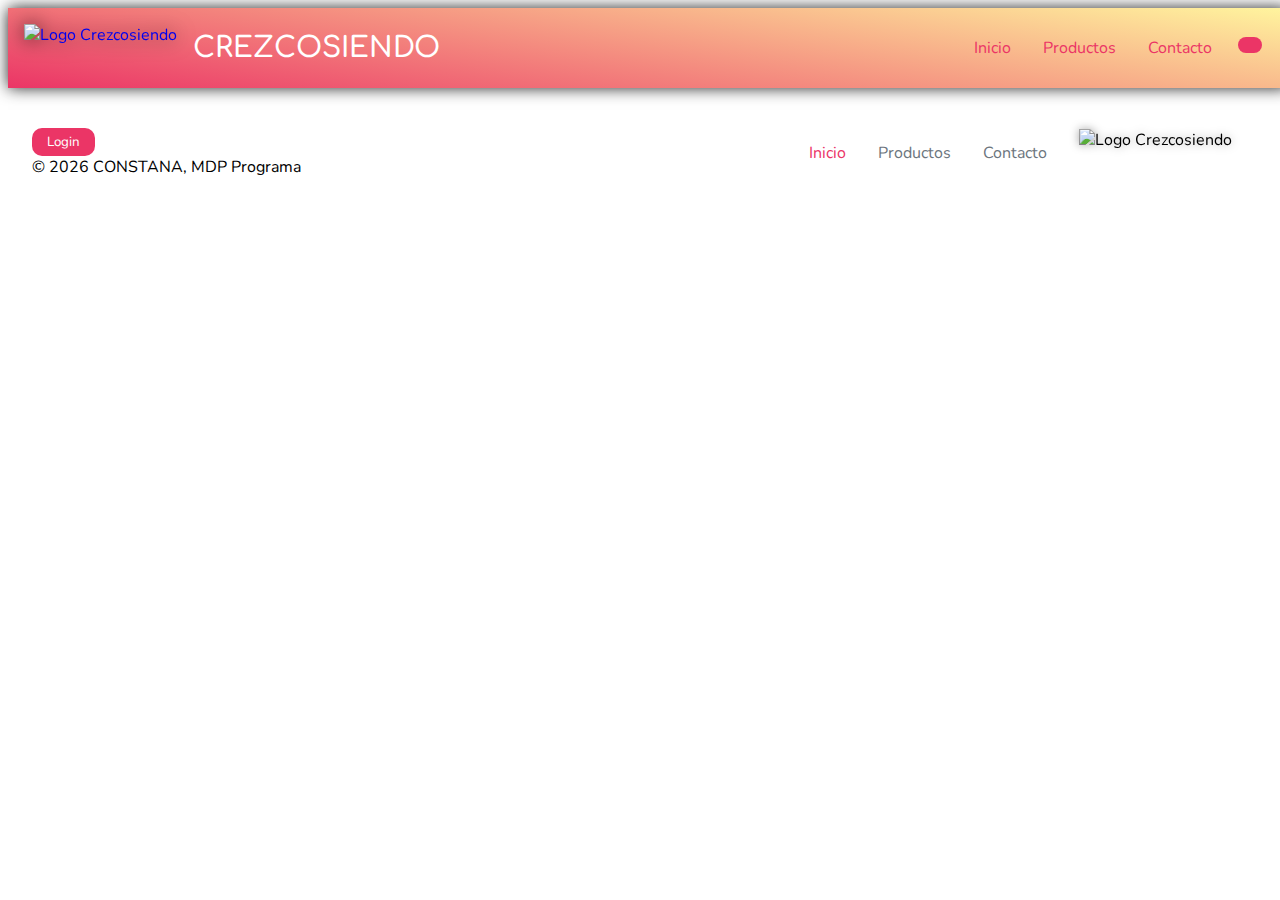
==== admin.html @ d372762c "funcionalidad login y ventana admin" ====
<!DOCTYPE html>
<html lang="es">

<head>
    <meta charset="UTF-8">
    <meta name="viewport" content="width=device-width, initial-scale=1.0">
    <title>Admin · CrezcoSiendo</title>
    <link rel="website icon" type="png" href="./img/logo_marca.png">
    <link rel="stylesheet" href="index.css">
    <link rel="stylesheet" href="admin.css">
    <!-- Bootstrap -->
    <link href="https://cdn.jsdelivr.net/npm/bootstrap@5.3.1/dist/css/bootstrap.min.css" rel="stylesheet"
        integrity="sha384-4bw+/aepP/YC94hEpVNVgiZdgIC5+VKNBQNGCHeKRQN+PtmoHDEXuppvnDJzQIu9" crossorigin="anonymous">
    <!-- Font Awesome -->
    <link rel="stylesheet" href="https://cdnjs.cloudflare.com/ajax/libs/font-awesome/6.4.2/css/all.min.css"
        integrity="sha512-z3gLpd7yknf1YoNbCzqRKc4qyor8gaKU1qmn+CShxbuBusANI9QpRohGBreCFkKxLhei6S9CQXFEbbKuqLg0DA=="
        crossorigin="anonymous" referrerpolicy="no-referrer" />
    <!-- Fuentes de Google -->
    <link rel="preconnect" href="https://fonts.googleapis.com">
    <link rel="preconnect" href="https://fonts.gstatic.com" crossorigin>
    <!-- Fuentes de Google : Nunito -->
    <link href="https://fonts.googleapis.com/css2?family=Nunito:wght@300&display=swap" rel="stylesheet">
    <!-- Fuentes de Google : Comfortaa -->
    <link href="https://fonts.googleapis.com/css2?family=Comfortaa:wght@300&display=swap" rel="stylesheet">
</head>

<body>

    <!-- =========================== ENCABEZADO =========================== -->
    <header id="encabezado">
        <a href="home.html" class="encabezado-marca">
            <img src="./img/logo_marca.png" alt="Logo Crezcosiendo">
            <span class="encabezado-titulo">CREZCOSIENDO</span>
        </a>
        <ul class="navegador">
            <li class="navegador-item"><a href="home.html" class="navegador-link no-activo">Inicio</a></li>
            <li class="navegador-item"><a href="products.html" class="navegador-link no-activo">Productos</a></li>
            <li class="navegador-item"><a href="contact.html" class="navegador-link no-activo">Contacto</a></li>
            <a href="products_cart.html"><button class="boton-navegador-carrito">
                    <i class="fa-solid fa-cart-shopping"></i>
                    <p class="carrito-contador"></p>
                </button></a>
        </ul>
    </header>

    <!-- ADMIN -->
    <header id="encabezado-admin">
        <div class="encabezado-usuario">
            <a href="admin.html"><button id="perfil-admin"><i class="fa-solid fa-user"></i></button></a>
            <h3 class="encabezado-titulo">Hola de nuevo</h3>
        </div>
        <div class="encabezado-botones">
            <button onclick="abrirProductoCrear();" id="agregar-producto">Agregar Producto <i
                    class="fa-solid fa-file-circle-plus"></i></button>
            <button onclick="abrirContacto();" id="modificar-contacto">Modificar Contacto <i
                    class="fa-solid fa-address-book"></i></button>
            <button onclick="cerrarSesion();" id="cerrar-sesion">Cerrar sesion <i
                    class="fa-solid fa-door-open"></i></button>
        </div>
    </header>

    <div id="contenido-admin">

        <!-- ---------------------- Modal ---------------------- -->
        <div id="addProductModal" class="modal">
            <div class="modal-content">
                <span class="close" id="closeAddProductModalBtn">&times;</span>
                <h2>Agregar Producto</h2>
                <form id="addProductForm">
                    <label for="productTitle">Título:</label>
                    <input type="text" id="productTitle" name="productTitle" required>
                    <label for="productDescription">Descripción:</label>
                    <textarea id="productDescription" name="productDescription" required></textarea>
                    <label for="productImage">Imagen:</label>
                    <input type="file" id="productImage" name="productImage" accept="image/*" required>
                    <button type="submit">Agregar</button>
                </form>
            </div>
        </div>

        <!-- =========================== MODAL CONTACTO =========================== -->

        <dialog id="modal-editar-contacto">

            <button onclick="cerrarConfirmar();" class="cerrar-modal"><i class="fa-solid fa-xmark"></i></button>

            <div class="modal-content">
                <div class="content-info">
                    <h1 class="modal-precio"></h1>
                    <h2 class="modal-title">Confirma la compra?</h2>
                    <p class="modal-sub">*Cualquier precio mostrado puede estar sujeto a cambios o modificaciones.</p>
                    <p class="modal-sub">Consultar por privado para más información.</p>
                </div>
                <div class="content-btn">
                    <button onclick="cerrarConfirmar();" class="btn-volver"><i class="fa-solid fa-arrow-left"></i>
                        Volver</button>
                    <button onclick="enviarOrden();" class="btn-comprar"><i class="fa-brands fa-whatsapp m-1"></i>
                        Realizar Orden</button>
                </div>
                <form id="addProductForm">
                    <label for="productTitle">Título:</label>
                    <input type="text" id="productTitle" name="productTitle" required>
                    <label for="productDescription">Descripción:</label>
                    <textarea id="productDescription" name="productDescription" required></textarea>
                    <label for="productImage">Imagen:</label>
                    <input type="file" id="productImage" name="productImage" accept="image/*" required>
                    <button type="submit">Agregar</button>
                </form>
            </div>

        </dialog>

        <!-- =========================== CUERPO =========================== -->
        <div class="contenedor-cards">
            <!-- Nueva tarjeta -->
            <div class="card">
                <h1 class="card-title">Una bata hermosa</h1>
                <img class="card-image" src="./img/products/product_bata.jpg" alt="Producto">
                <p class="card-description">Descripción del producto bla bla bla lababjebaouee.</p>
                <div class="card-buttons">
                    <button onclick="abrirProductoEditar();" class="edit-button"><i class="fa-solid fa-pen"></i>
                        Editar</button>
                    <button onclick="abrirProductoEliminar();" class="delete-button"><i class="fa-solid fa-trash"></i>
                        Eliminar</button>
                </div>
            </div>
            <div class="card">
                <h1 class="card-title">Una bata hermosa</h1>
                <img class="card-image" src="./img/products/product_bata.jpg" alt="Producto">
                <p class="card-description">Descripción del producto bla bla bla lababjebaouee.</p>
                <div class="card-buttons">
                    <button onclick="abrirProductoEditar();" class="edit-button"><i class="fa-solid fa-pen"></i>
                        Editar</button>
                    <button onclick="abrirProductoEliminar();" class="delete-button"><i class="fa-solid fa-trash"></i>
                        Eliminar</button>
                </div>
            </div>
            <div class="card">
                <h1 class="card-title">Una bata hermosa</h1>
                <img class="card-image" src="./img/products/product_bata.jpg" alt="Producto">
                <p class="card-description">Descripción del producto bla bla bla lababjebaouee.</p>
                <div class="card-buttons">
                    <button class="edit-button" onclick="openEditModal()"><i class="fa-solid fa-pen"></i>
                        Editar</button>
                    <button class="delete-button"><i class="fa-solid fa-trash"></i> Eliminar</button>
                </div>
            </div>
        </div>

    </div>

    <!-- =========================== PIE DE PAGINA =========================== -->

    <footer
        class="footer-crezcosiendo d-flex flex-wrap justify-content-between align-items-center py-3 px-4 my-4 border-top">
        <span class="footer-info d-flex col-md-6 mb-0 text-body-secondary">
            <button id="btn-modal-login"><i class="fa-solid fa-key"></i> Login</button>
            <p class="info-creador"></p>
        </span>

        <ul class="footer-navegador col-md-4 justify-content-end">
            <li class="navegador-item"><a href="#" class="navegador-link active px-2">Inicio</a></li>
            <li class="navegador-item"><a href="products.html" class="navegador-link px-2">Productos</a></li>
            <li class="navegador-item"><a href="contact.html" class="navegador-link px-2">Contacto</a></li>
            <img src="img/logo_marca.png" class="footer-logo" alt="Logo Crezcosiendo">
        </ul>
    </footer>

    <!-- =========================== MODAL LOGIN =========================== -->

    <dialog id="modal-login">

        <button id="btn-cerrar-modal"><i class="fa-solid fa-xmark"></i></button>

        <div class="modal-content">
            <h2 class="modal-title">Login</h2>
            <form id="form-login" method="dialog" action="">
                <label for="">Usuario</label>
                <input type="text" name="usuario" id="usuario">
                <label for="">Contraseña</label>
                <input type="password" name="clave" id="clave">

                <button class="btn-login" type="submit" onclick="ingresar();">Ingresar</button>
                <p id="info-login"></p>
            </form>
        </div>

    </dialog>

    <script src="index.js"></script>
    <script src="admin-modal.js"></script>
    <script src="https://cdn.jsdelivr.net/npm/bootstrap@5.3.1/dist/js/bootstrap.bundle.min.js"
        integrity="sha384-HwwvtgBNo3bZJJLYd8oVXjrBZt8cqVSpeBNS5n7C8IVInixGAoxmnlMuBnhbgrkm"
        crossorigin="anonymous"></script>
</body>

</html>
---- index.css ----
:root {
  --primary: rgb(235, 53, 102) !important;
  --secondary: rgb(244, 114, 100);
  --terciary: rgb(251, 184, 43);
  --lightbody: rgb(255, 245, 158);
  --lightbodyOp: rgba(255, 245, 158, 0.5);
  --backbody: rgb(255, 172, 50);
  --success: #28a745;
  --undergray: #6c757d;
  --white: #fff;
}

/* Linea divisora
------------------------- */

.featurette-divider {
  margin: 4rem 0;
}

/* ------------------------- */

* {
  font-family: 'Nunito', sans-serif;
}

body {
  width: 100%;
  color: rgb(var(--bs-tertiary-color-rgb));
}

/* ------------------------------------------ ESTILOS PERSONALIZADOS (index) ----------------------------------------------------- */

.encabezado-titulo,
h1,
h2,
h3 {
  font-family: 'Comfortaa', sans-serif;
}

#encabezado {
  background: linear-gradient(8deg, var(--primary), var(--lightbody));
  box-shadow: 0 0 15px #000;
  position: relative;
  z-index: 100;
  display: flex;
  flex-wrap: wrap;
  justify-content: space-between;
  padding-top: 1rem;
  padding-bottom: 1rem;
  box-shadow: 0 0px 15px rgba(0, 0, 0, 0.85);
  /* Sombra interna en la parte superior */
}

#encabezado .encabezado-marca {
  display: flex;
  align-items: center;
  margin-bottom: 0;
  /* El valor puede variar según tus necesidades en pantalla md */
  text-decoration: none;
}

#encabezado .encabezado-marca img {
  height: 3rem;
  margin: 0 1rem;
  filter: drop-shadow(0 0 10px rgba(0, 0, 0, 0.7));
}

#encabezado .encabezado-marca .encabezado-titulo {
  color: var(--white);
  font-weight: 600 !important;
  font-size: calc(1.3rem + .6vw) !important;
}

.navegador {
  display: flex;
  flex-wrap: wrap;
  padding-left: 0;
  margin-bottom: 0;
  list-style: none;
  /* ----------- */
  margin-right: 1rem !important;
  margin-top: auto !important;
  margin-bottom: auto !important;
  /* ----------- */
  --bs-nav-pills-border-radius: var(--bs-border-radius);
  /* ----------- */
  --bs-nav-link-padding-x: 1rem;
  --bs-nav-link-padding-y: 0.5rem;
}

.navegador .navegador-item .navegador-link {
  color: var(--primary) !important;
  display: block;
  padding: var(--bs-nav-link-padding-y) var(--bs-nav-link-padding-x);
  font-size: var(--bs-nav-link-font-size);
  font-weight: var(--bs-nav-link-font-weight);
  text-decoration: none;
  background: 0 0;
  border: 0;
  border-radius: var(--bs-nav-pills-border-radius);
  transition: 0.3s ease;
}

.navegador .navegador-item .active {
  color: var(--white) !important;
  background-color: var(--primary) !important;
}

.navegador .navegador-item .active:hover {
  background-color: var(--white) !important;
  color: var(--primary) !important;
}

.navegador .navegador-item .no-activo:hover {
  background-color: rgba(0, 0, 0, 0.15);
}

.navegador .boton-navegador-carrito {
  background-color: var(--primary);
  color: var(--white);
  border: none;
  border-radius: 25px;
  cursor: pointer;
  font-size: 18px;
  text-align: center;
  text-decoration: none;
  padding: var(--bs-nav-link-padding-y) 12px;
  margin: 0 10px;
}

.navegador .boton-navegador-carrito:hover {
  background-color: var(--white);
  color: var(--primary);
  transition: 0.3s;
}

.navegador .carrito-contador {
  display: none;
  position: absolute;
  /* right: 0; */
  margin-top: -45px;
  margin-left: 17.5px;
  background-color: red;
  color: #fff;
  padding: 5px;
  width: 30px;
  height: 30px;
  font-size: 0.85em;
  border-radius: 100%;
  text-align: center;
}

.footer-crezcosiendo {
  background-color: var(--white);
  border-top: var(--bs-border-width) var(--bs-border-style) var(--bs-border-color) !important;
  display: flex !important;
  flex-wrap: wrap !important;
  justify-content: space-between !important;
  align-items: center !important;
  padding: 1rem 1.5rem 2.5rem 1.5rem;
  margin-top: 1.5rem;
}

.footer-info #btn-modal-login {
  margin-right: 10px;
  padding: 5px 15px;
  border-radius: 10px;
  border-style: none;
  background-color: var(--primary);
  color: var(--white);
  transition: 0.5s;
}

.footer-info #btn-modal-login:hover {
  background-color: var(--terciary);
}

.footer-info .info-creador {
  margin: 0 !important;
  align-self: center;
}

.footer-navegador {
  display: flex;
  align-items: center;
  padding-left: 0;
  list-style: none;
  /* ----------- */
  margin-right: 1rem !important;
  margin-top: auto !important;
  margin-bottom: auto !important;
  /* ----------- */
  --bs-nav-link-padding-x: 1rem;
  --bs-nav-link-padding-y: 0.5rem;
  --bs-nav-link-font-weight: ;
  --bs-nav-link-color: var(--bs-link-color);
  --bs-nav-link-hover-color: var(--bs-link-hover-color);
  --bs-nav-link-disabled-color: var(--undergray);
  /* ----------- */
  --bs-nav-pills-border-radius: var(--bs-border-radius);
  --bs-nav-pills-link-active-color: var(--primary) !important;
  --bs-nav-pills-link-active-bg: var(--white) !important;
}

.footer-navegador .navegador-item .navegador-link {
  color: var(--undergray) !important;
  display: block;
  padding: var(--bs-nav-link-padding-y) var(--bs-nav-link-padding-x);
  font-size: var(--bs-nav-link-font-size);
  font-weight: var(--bs-nav-link-font-weight);
  text-decoration: none;
  background: 0 0;
  border: 0;
  border-radius: var(--bs-nav-pills-border-radius);
}

.footer-navegador .navegador-item .navegador-link.active {
  color: var(--primary) !important;
}

.footer-logo {
  height: 3rem !important;
  margin-right: 1rem;
  margin-left: 1rem;
  filter: drop-shadow(0 0 5px rgba(0, 0, 0, 0.35));
}

/* ---------------------------------- Modal Login ---------------------------------- */

#modal-login {
  width: 30%;
  border-radius: 25px;
  border-style: none;
}

#modal-login #btn-cerrar-login {
  border-style: none;
  float: right;
  border-radius: 5px;
}

#modal-login .modal-title {
  margin-bottom: 15px;
}

#modal-login .modal-content {
  padding: 0 50px 25px 50px;
  text-align: center;
}

#modal-login .modal-content input {
  width: 100%;
  margin-bottom: 5px;
  text-align: center;
}

#modal-login .modal-content .btn-login {
  margin-top: 10px;
  padding: 5px 20px;
  border-radius: 15px;
  border-style: none;
  background-color: var(--success);
  color: var(--white);
  transition: 0.5s;
}

#modal-login .modal-content .btn-login:hover {
  background-color: #6bd183;
}

#modal-login::backdrop {
  background-color: rgba(0, 0, 0, 0.55);
}

/* RESPONSIVE CSS
-------------------------------------------------- */

/* Pantallas pequeñas (móviles): Consultas para pantallas con un ancho menor a 576 píxeles. */
@media (max-width: 575px) {

  /* header */

  #encabezado {
    justify-content: center;
    gap: 0.5rem;
  }

  #encabezado .encabezado-marca {
    margin-left: -1.5rem;
  }

  #encabezado .encabezado-marca img {
    height: 3rem;
    margin-left: 0;
    margin-right: 0.5rem;
  }

  #encabezado .navegador {
    /* margin-right: 0 !important; */
    margin: 0 0.5rem !important;
  }

  /* footer */

  .footer-crezcosiendo {
    gap: 1.25rem;
  }

  .footer-navegador {
    margin-left: 3rem;
    margin-right: 0rem !important;
  }

  .footer-logo {
    height: 3rem !important;
    margin-right: 0rem !important;
  }

}

/* Tabletas y pantallas medianas: Consultas para pantallas con un ancho entre 576 y 991 píxeles. */
@media (min-width: 576px) and (max-width: 991px) {

  /* header */

  #encabezado {
    justify-content: center;
    gap: 1rem;
  }

  #encabezado .encabezado-marca {
    margin-left: -1.5rem;
  }

  #encabezado .encabezado-marca img {
    height: 3rem;
    margin-left: 2rem;
    margin-right: 0.5rem;
  }

  #encabezado .navegador {
    margin-right: 0 !important;
  }

  /* footer */

  .footer-navegador {
    margin-right: 0 !important;
  }

  .footer-navegador .footer-logo {
    height: 3rem !important;
    margin-right: 0rem !important;
  }

}

/* Pantallas grandes (escritorio): Consultas para pantallas con un ancho igual o superior a 992 píxeles. */
@media (min-width: 992px) {}

/* -------------- Responsive bootstrap --------------- */

@media (min-width: 40em) {

  /* Bump up size of carousel content */
  .carousel-caption p {
    margin-bottom: 1.25rem;
    font-size: 1.25rem;
    line-height: 1.4;
  }

}
---- admin.css ----
#contenido-admin {
    display: none;
}

/* --------------------------- encabezado admin --------------------------- */

#encabezado-admin {
    background-color: #5e2c3f;
    padding: 10px 5rem;
    color: #fff;
    display: none;
    justify-content: space-between;
    align-items: center;
}

#encabezado-admin .encabezado-usuario {
    display: flex;
    gap: 10px;
}


#encabezado-admin #perfil-admin {
    border-radius: 50%;
    padding: 5px;
    min-width: 50px;
    font-size: 25px;
    text-align: center;
}

#encabezado-admin .encabezado-usuario .encabezado-titulo {
    margin: 10px 0 0 0 !important;
}

#encabezado-admin button {
    background-color: rgb(235, 53, 102);
    color: #ffffff;
    border: none;
    padding: 10px;
    cursor: pointer;
    border-radius: 10px;
}


/* --------------------------- productos main --------------------------- */

.contenedor-cards {
    display: flex;
    flex-wrap: wrap;
    margin: 0 4rem;
    gap: 5px;
}

.card {
    background-color: var(--white);
    border-radius: 10px;
    box-shadow: 0 0 10px rgba(0, 0, 0, 0.1);
    padding: 20px;
    text-align: center;
    max-width: 400px;
    margin: 20px auto;
}

.card-title {
    font-size: 24px;
    font-weight: bold;
    margin-bottom: 10px;
}

.card-image {
    width: 100%;
    max-height: 200px;
    object-fit: cover;
    border-radius: 5px;
    margin-bottom: 10px;
}

.card-description {
    font-size: 16px;
    color: var(--undergray);
}

.card-buttons {
    display: flex;
    justify-content: space-between;
    margin-top: 20px;
}

.edit-button,
.delete-button {
    background-color: var(--primary);
    color: var(--white);
    border: none;
    border-radius: 5px;
    padding: 10px;
    cursor: pointer;
    width: 48%;
}

.edit-button:hover,
.delete-button:hover {
    background-color: var(--secondary);
    transition: 0.3s;
}

/* --------------------------- modal --------------------------- */

#addProductModal {
    display: none;
    position: fixed;
    top: 0;
    left: 0;
    width: 100%;
    height: 100%;
    background-color: rgba(0, 0, 0, 0.5);
}

#addProductModal .modal-content {
    background-color: #fff;
    margin: auto;
    padding: 20px;
    border: 1px solid #888;
    width: 350px;
    display: flex;
    text-align: left;
    box-sizing: border-box;
}

#addProductModal label {
    font-weight: bold;
    margin-top: 10px;
}

#addProductModal input,
#addProductModal textarea,
#addProductModal button {
    margin-top: 5px;
    width: 100%;
}

#addProductModal button {
    background-color: #555;
    color: #fff;
    border: none;
    padding: 10px;
    cursor: pointer;
    margin-top: 20px;
}

#addProductModal button:hover {
    background-color: #777;
    transition: 0.3s;
}

#addProductForm {
    width: 100%;
    max-width: 300px;
    box-sizing: border-box;
}
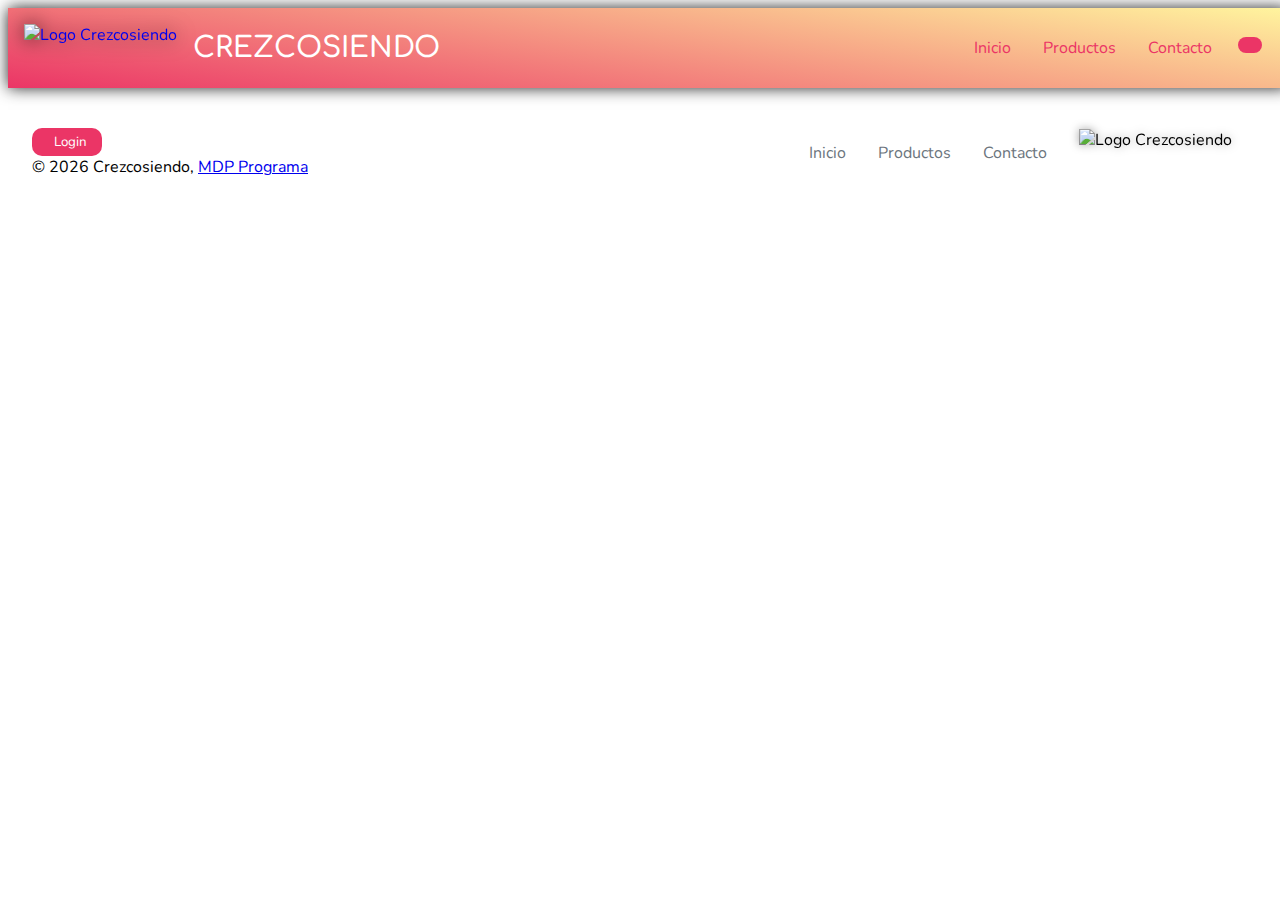
==== commit e379f41b: "Merge branch 'develop'" ====
--- a/admin.html
+++ b/admin.html
@@ -4,7 +4,7 @@
 <head>
     <meta charset="UTF-8">
     <meta name="viewport" content="width=device-width, initial-scale=1.0">
-    <title>Admin · CrezcoSiendo</title>
+    <title>Administrador · CrezcoSiendo</title>
     <link rel="website icon" type="png" href="./img/logo_marca.png">
     <link rel="stylesheet" href="index.css">
     <link rel="stylesheet" href="admin.css">
@@ -43,16 +43,16 @@
         </ul>
     </header>
 
-    <!-- ADMIN -->
+    <!-- =========================== ADMINISTRADOR =========================== -->
     <header id="encabezado-admin">
         <div class="encabezado-usuario">
             <a href="admin.html"><button id="perfil-admin"><i class="fa-solid fa-user"></i></button></a>
-            <h3 class="encabezado-titulo">Hola de nuevo</h3>
+            <h3 id="usuario-nombre" class="encabezado-titulo">Hola de nuevo</h3>
         </div>
         <div class="encabezado-botones">
             <button onclick="abrirProductoCrear();" id="agregar-producto">Agregar Producto <i
                     class="fa-solid fa-file-circle-plus"></i></button>
-            <button onclick="abrirContacto();" id="modificar-contacto">Modificar Contacto <i
+            <button onclick="abrirContactoEditar();" id="modificar-contacto">Modificar Contacto <i
                     class="fa-solid fa-address-book"></i></button>
             <button onclick="cerrarSesion();" id="cerrar-sesion">Cerrar sesion <i
                     class="fa-solid fa-door-open"></i></button>
@@ -61,90 +61,12 @@
 
     <div id="contenido-admin">
 
-        <!-- ---------------------- Modal ---------------------- -->
-        <div id="addProductModal" class="modal">
-            <div class="modal-content">
-                <span class="close" id="closeAddProductModalBtn">&times;</span>
-                <h2>Agregar Producto</h2>
-                <form id="addProductForm">
-                    <label for="productTitle">Título:</label>
-                    <input type="text" id="productTitle" name="productTitle" required>
-                    <label for="productDescription">Descripción:</label>
-                    <textarea id="productDescription" name="productDescription" required></textarea>
-                    <label for="productImage">Imagen:</label>
-                    <input type="file" id="productImage" name="productImage" accept="image/*" required>
-                    <button type="submit">Agregar</button>
-                </form>
-            </div>
-        </div>
-
-        <!-- =========================== MODAL CONTACTO =========================== -->
-
-        <dialog id="modal-editar-contacto">
-
-            <button onclick="cerrarConfirmar();" class="cerrar-modal"><i class="fa-solid fa-xmark"></i></button>
-
-            <div class="modal-content">
-                <div class="content-info">
-                    <h1 class="modal-precio"></h1>
-                    <h2 class="modal-title">Confirma la compra?</h2>
-                    <p class="modal-sub">*Cualquier precio mostrado puede estar sujeto a cambios o modificaciones.</p>
-                    <p class="modal-sub">Consultar por privado para más información.</p>
-                </div>
-                <div class="content-btn">
-                    <button onclick="cerrarConfirmar();" class="btn-volver"><i class="fa-solid fa-arrow-left"></i>
-                        Volver</button>
-                    <button onclick="enviarOrden();" class="btn-comprar"><i class="fa-brands fa-whatsapp m-1"></i>
-                        Realizar Orden</button>
-                </div>
-                <form id="addProductForm">
-                    <label for="productTitle">Título:</label>
-                    <input type="text" id="productTitle" name="productTitle" required>
-                    <label for="productDescription">Descripción:</label>
-                    <textarea id="productDescription" name="productDescription" required></textarea>
-                    <label for="productImage">Imagen:</label>
-                    <input type="file" id="productImage" name="productImage" accept="image/*" required>
-                    <button type="submit">Agregar</button>
-                </form>
-            </div>
-
-        </dialog>
-
-        <!-- =========================== CUERPO =========================== -->
+        <!-- =========================== CATALOGO DE PRODUCTOS =========================== -->
+
         <div class="contenedor-cards">
+
             <!-- Nueva tarjeta -->
-            <div class="card">
-                <h1 class="card-title">Una bata hermosa</h1>
-                <img class="card-image" src="./img/products/product_bata.jpg" alt="Producto">
-                <p class="card-description">Descripción del producto bla bla bla lababjebaouee.</p>
-                <div class="card-buttons">
-                    <button onclick="abrirProductoEditar();" class="edit-button"><i class="fa-solid fa-pen"></i>
-                        Editar</button>
-                    <button onclick="abrirProductoEliminar();" class="delete-button"><i class="fa-solid fa-trash"></i>
-                        Eliminar</button>
-                </div>
-            </div>
-            <div class="card">
-                <h1 class="card-title">Una bata hermosa</h1>
-                <img class="card-image" src="./img/products/product_bata.jpg" alt="Producto">
-                <p class="card-description">Descripción del producto bla bla bla lababjebaouee.</p>
-                <div class="card-buttons">
-                    <button onclick="abrirProductoEditar();" class="edit-button"><i class="fa-solid fa-pen"></i>
-                        Editar</button>
-                    <button onclick="abrirProductoEliminar();" class="delete-button"><i class="fa-solid fa-trash"></i>
-                        Eliminar</button>
-                </div>
-            </div>
-            <div class="card">
-                <h1 class="card-title">Una bata hermosa</h1>
-                <img class="card-image" src="./img/products/product_bata.jpg" alt="Producto">
-                <p class="card-description">Descripción del producto bla bla bla lababjebaouee.</p>
-                <div class="card-buttons">
-                    <button class="edit-button" onclick="openEditModal()"><i class="fa-solid fa-pen"></i>
-                        Editar</button>
-                    <button class="delete-button"><i class="fa-solid fa-trash"></i> Eliminar</button>
-                </div>
-            </div>
+
         </div>
 
     </div>
@@ -153,24 +75,159 @@
 
     <footer
         class="footer-crezcosiendo d-flex flex-wrap justify-content-between align-items-center py-3 px-4 my-4 border-top">
-        <span class="footer-info d-flex col-md-6 mb-0 text-body-secondary">
+        <span class="footer-info d-flex col-md-7 mb-0 text-body-secondary">
             <button id="btn-modal-login"><i class="fa-solid fa-key"></i> Login</button>
             <p class="info-creador"></p>
         </span>
 
         <ul class="footer-navegador col-md-4 justify-content-end">
-            <li class="navegador-item"><a href="#" class="navegador-link active px-2">Inicio</a></li>
+            <li class="navegador-item"><a href="#" class="navegador-link px-2">Inicio</a></li>
             <li class="navegador-item"><a href="products.html" class="navegador-link px-2">Productos</a></li>
             <li class="navegador-item"><a href="contact.html" class="navegador-link px-2">Contacto</a></li>
             <img src="img/logo_marca.png" class="footer-logo" alt="Logo Crezcosiendo">
         </ul>
     </footer>
 
+    <!-- =========================== MODAL AÑADIR PRODUCTO =========================== -->
+
+    <dialog id="modal-producto-create" class="modal-admin">
+
+        <button onclick="cerrarModal(this);" class="cerrar-modal"><i class="fa-solid fa-xmark"></i></button>
+
+        <div class="modal-content">
+            <h2>Agregar Producto</h2>
+            <form id="form-producto-create" enctype="multipart/form-data" action="">
+                <!--  formulario para agregar producto  -->
+                <div class="label-stack">
+                    <div class="d-flex gap-3">
+                        <label class="label-text" for="disponible">Disponible:</label>
+                        <input type="checkbox" id="disponible" name="disponible" checked>
+                    </div>
+
+                    <div class="d-flex gap-3 align-items-center">
+                        <label class="label-text" for="precio">Precio:</label>
+                        <div class="input-group">
+                            <span class="input-group-text">$</span>
+                            <input class="form-control" type="number" class="label-input" id="precio" name="precio"
+                                required>
+                        </div>
+                    </div>
+                </div>
+
+                <label class="label-modal label-text" for="titulo">Título:</label>
+                <input type="text" class="label-input" id="titulo" name="titulo" required>
+
+                <label class="label-modal label-text" for="descripcion">Descripción:</label>
+                <textarea id="descripcion" class="label-input label-textarea" name="descripcion" maxlength="800"
+                    style="resize: none;" required></textarea>
+
+                <label class="label-modal label-text">Fotos del Producto:</label>
+                <ul class="input-lista-fotos">
+                    <li><input type="file" id="foto-c1" name="fotos[]" accept="image/*" required></li>
+                    <li><input type="file" id="foto-c2" name="fotos[]" accept="image/*" required></li>
+                    <li><input type="file" id="foto-c3" name="fotos[]" accept="image/*" required></li>
+                    <li><input type="file" id="foto-c4" name="fotos[]" accept="image/*" required></li>
+                </ul>
+
+                <button class="boton-form" onclick="" type="submit"><i class="fa-solid fa-file-circle-plus"></i>
+                    Agregar</button>
+            </form>
+        </div>
+
+    </dialog>
+
+    <!-- =========================== MODAL EDITAR PRODUCTO =========================== -->
+
+    <dialog id="modal-producto-update" class="modal-admin">
+
+        <button onclick="cerrarModal(this);" class="cerrar-modal"><i class="fa-solid fa-xmark"></i></button>
+
+        <div class="modal-content">
+            <h2>Editar Producto</h2>
+            <form id="form-producto-update" enctype="multipart/form-data" action="">
+                <!--  formulario para editar producto  -->
+                <input type="text" id="productoId" name="productoId" hidden>
+
+                <div class="label-stack">
+                    <div class="d-flex gap-3">
+                        <label class="label-text" for="disponible">Disponible:</label>
+                        <input type="checkbox" id="disponible" name="disponible">
+                    </div>
+
+                    <div class="d-flex gap-3 align-items-center">
+                        <label class="label-text" for="precio">Precio:</label>
+                        <div class="input-group">
+                            <span class="input-group-text">$</span>
+                            <input class="form-control" type="number" class="label-input" id="precio" name="precio"
+                                required>
+                        </div>
+                    </div>
+                </div>
+
+                <label class="label-modal label-text" for="titulo">Título:</label>
+                <input type="text" class="label-input" id="titulo" name="titulo" required>
+
+                <label class="label-modal label-text" for="descripcion">Descripción:</label>
+                <textarea id="descripcion" class="label-input label-textarea" name="descripcion" maxlength="800"
+                    style="resize: none;" required></textarea>
+
+                <div class="label-fotos">
+                    <img class="foto-min" id="foto-min-1" src="" alt="">
+                    <img class="foto-min" id="foto-min-2" src="" alt="">
+                    <img class="foto-min" id="foto-min-3" src="" alt="">
+                    <img class="foto-min" id="foto-min-4" src="" alt="">
+                </div>
+
+                <label class="label-modal label-text">Fotos del Producto:</label>
+                <ul class="input-lista-fotos">
+                    <li><input type="file" id="foto-u1" name="fotos[]" accept="image/*"></li>
+                    <li><input type="file" id="foto-u2" name="fotos[]" accept="image/*"></li>
+                    <li><input type="file" id="foto-u3" name="fotos[]" accept="image/*"></li>
+                    <li><input type="file" id="foto-u4" name="fotos[]" accept="image/*"></li>
+                </ul>
+
+                <button class="boton-form" type="submit"><i class="fa-solid fa-arrows-rotate"></i> Actualizar</button>
+            </form>
+        </div>
+
+    </dialog>
+
+    <!-- =========================== MODAL EDITAR CONTACTO =========================== -->
+
+    <dialog id="modal-contacto-update" class="modal-contact">
+
+        <button onclick="cerrarModal(this);" class="cerrar-modal"><i class="fa-solid fa-xmark"></i></button>
+
+        <div class="modal-content">
+            <h2 class="modal-title">Editar Contacto</h2>
+            <form id="form-contacto-update" action=""> <!--  formulario para editar contacto  -->
+                <label class="label-text" for="telefono">Telefono:</label>
+                <input type="tel" class="label-input" id="telefono" name="telefono" required>
+                <div class="label-stack">
+                    <div>
+                        <label class="label-text" for="hrInicio">Hora Inicio:</label>
+                        <input type="time" id="hrInicio" name="hrInicio" min="00:00" max="23:59" required>
+                    </div>
+                    <div>
+                        <label class="label-text" for="hrFin">Hora Fin:</label>
+                        <input type="time" id="hrFin" name="hrFin" min="00:00" max="23:59" required>
+                    </div>
+                </div>
+
+                <label class="label-text" for="ubicacion">Ubicación:</label>
+                <input type="text" class="label-input" id="ubicacion" name="ubicacion" required>
+
+                <button type="submit" class="boton-form mt-3"><i class="fa-solid fa-arrows-rotate"></i>
+                    Actualizar</button>
+            </form>
+        </div>
+    </dialog>
+
     <!-- =========================== MODAL LOGIN =========================== -->
 
     <dialog id="modal-login">
 
-        <button id="btn-cerrar-modal"><i class="fa-solid fa-xmark"></i></button>
+        <button onclick="cerrarModal(this);" id="btn-cerrar-login"><i class="fa-solid fa-xmark"></i></button>
 
         <div class="modal-content">
             <h2 class="modal-title">Login</h2>
@@ -188,7 +245,7 @@
     </dialog>
 
     <script src="index.js"></script>
-    <script src="admin-modal.js"></script>
+    <script src="admin.js"></script>
     <script src="https://cdn.jsdelivr.net/npm/bootstrap@5.3.1/dist/js/bootstrap.bundle.min.js"
         integrity="sha384-HwwvtgBNo3bZJJLYd8oVXjrBZt8cqVSpeBNS5n7C8IVInixGAoxmnlMuBnhbgrkm"
         crossorigin="anonymous"></script>
--- a/index.css
+++ b/index.css
@@ -162,13 +162,17 @@
 }
 
 .footer-info #btn-modal-login {
-  margin-right: 10px;
+  margin-right: 15px;
   padding: 5px 15px;
   border-radius: 10px;
   border-style: none;
   background-color: var(--primary);
   color: var(--white);
   transition: 0.5s;
+  display: flex;
+  justify-content: center;
+  align-items: center;
+  gap: 7px;
 }
 
 .footer-info #btn-modal-login:hover {
@@ -239,12 +243,16 @@
   border-radius: 5px;
 }
 
+#modal-login #btn-cerrar-login:hover {
+  filter: brightness(0.8);
+}
+
 #modal-login .modal-title {
   margin-bottom: 15px;
 }
 
 #modal-login .modal-content {
-  padding: 0 50px 25px 50px;
+  padding: 0 50px 0 50px;
   text-align: center;
 }
 
@@ -255,7 +263,7 @@
 }
 
 #modal-login .modal-content .btn-login {
-  margin-top: 10px;
+  margin: 10px 0 15px 0;
   padding: 5px 20px;
   border-radius: 15px;
   border-style: none;
@@ -269,6 +277,7 @@
 }
 
 #modal-login::backdrop {
+  backdrop-filter: blur(5px);
   background-color: rgba(0, 0, 0, 0.55);
 }
 
@@ -281,18 +290,18 @@
   /* header */
 
   #encabezado {
-    justify-content: center;
-    gap: 0.5rem;
+    justify-content: center !important;
+    gap: 0.5rem !important;
   }
 
   #encabezado .encabezado-marca {
-    margin-left: -1.5rem;
+    margin-left: -1.5rem !important;
   }
 
   #encabezado .encabezado-marca img {
-    height: 3rem;
-    margin-left: 0;
-    margin-right: 0.5rem;
+    height: 3rem !important;
+    margin-left: 0 !important;
+    margin-right: 0.5rem !important;
   }
 
   #encabezado .navegador {
@@ -303,11 +312,11 @@
   /* footer */
 
   .footer-crezcosiendo {
-    gap: 1.25rem;
+    gap: 1.25rem !important;
   }
 
   .footer-navegador {
-    margin-left: 3rem;
+    margin-left: 3rem !important;
     margin-right: 0rem !important;
   }
 
@@ -316,6 +325,17 @@
     margin-right: 0rem !important;
   }
 
+  /* ---------------------------------- Modal Login ---------------------------------- */
+
+  #modal-login {
+    width: 100% !important;
+    border-radius: 25px !important;
+  }
+
+  #modal-login .modal-content {
+    padding: 0 30px 0 30px !important;
+  }
+
 }
 
 /* Tabletas y pantallas medianas: Consultas para pantallas con un ancho entre 576 y 991 píxeles. */
@@ -324,18 +344,18 @@
   /* header */
 
   #encabezado {
-    justify-content: center;
-    gap: 1rem;
+    justify-content: center !important;
+    gap: 1rem !important;
   }
 
   #encabezado .encabezado-marca {
-    margin-left: -1.5rem;
+    margin-left: -1.5rem !important;
   }
 
   #encabezado .encabezado-marca img {
-    height: 3rem;
-    margin-left: 2rem;
-    margin-right: 0.5rem;
+    height: 3rem !important;
+    margin-left: 2rem !important;
+    margin-right: 0.5rem !important;
   }
 
   #encabezado .navegador {
@@ -351,6 +371,13 @@
   .footer-navegador .footer-logo {
     height: 3rem !important;
     margin-right: 0rem !important;
+  }
+
+  /* ---------------------------------- Modal Login ---------------------------------- */
+
+  #modal-login {
+    width: 50% !important;
+    border-radius: 25px !important;
   }
 
 }
--- a/admin.css
+++ b/admin.css
@@ -6,7 +6,7 @@
 
 #encabezado-admin {
     background-color: #5e2c3f;
-    padding: 10px 5rem;
+    padding: 10px 4rem;
     color: #fff;
     display: none;
     justify-content: space-between;
@@ -29,6 +29,11 @@
 
 #encabezado-admin .encabezado-usuario .encabezado-titulo {
     margin: 10px 0 0 0 !important;
+}
+
+#encabezado-admin .encabezado-botones {
+    display: flex;
+    gap: 7px;
 }
 
 #encabezado-admin button {
@@ -56,7 +61,7 @@
     box-shadow: 0 0 10px rgba(0, 0, 0, 0.1);
     padding: 20px;
     text-align: center;
-    max-width: 400px;
+    width: 375px;
     margin: 20px auto;
 }
 
@@ -155,4 +160,223 @@
     width: 100%;
     max-width: 300px;
     box-sizing: border-box;
-}+}
+
+/* =========================== MODAL ADMIN PRODUCTO =========================== */
+
+.modal-admin {
+    width: 60%;
+    border-radius: 20px;
+    border-style: none;
+}
+
+.label-modal {
+    width: 100%;
+    margin-bottom: 5px;
+}
+
+.label-text {
+    font-weight: bold;
+    font-size: 18px;
+}
+
+.label-input {
+    width: 100%;
+    margin-bottom: 10px;
+    padding: 5px;
+    border: 1px solid #ccc;
+    border-radius: 5px;
+}
+
+.label-textarea {
+    height: 100px;
+}
+
+.label-stack {
+    display: flex;
+    justify-content: space-between;
+    align-items: center;
+    margin-bottom: 10px;
+}
+
+.label-fotos {
+    display: flex;
+    justify-content: end;
+    gap: 10px;
+}
+
+.label-fotos .foto-min {
+    width: 50px;
+    border-radius: 2px;
+}
+
+.input-lista-fotos {
+    list-style-type: decimal;
+    padding: 0;
+    display: flex;
+    flex-wrap: wrap;
+    justify-content: space-evenly;
+    gap: 5px;
+}
+
+.boton-form {
+    background-color: var(--primary);
+    color: var(--white);
+    border-radius: 7px;
+    border: 0;
+    float: right;
+    padding: 7px 45px;
+}
+
+.boton-form:hover {
+    background-color: var(--secondary);
+    transition: 0.3s;
+}
+
+
+.modal-admin::backdrop {
+    backdrop-filter: blur(2px);
+    background-color: rgba(0, 0, 0, 0.55);
+}
+
+/* =========================== MODAL ELIMINAR PRODUCTO =========================== */
+
+.modal-delete {
+    width: 35%;
+    border-radius: 20px;
+    border-style: none;
+    text-align: center;
+}
+
+.modal-delete::backdrop {
+    backdrop-filter: blur(2px);
+    background-color: rgba(0, 0, 0, 0.55);
+}
+
+/* =========================== MODAL EDITAR CONTACTO =========================== */
+
+.modal-contact {
+    /* width: 30%; */
+    border-radius: 20px;
+    border-style: none;
+    text-align: center;
+}
+
+.modal-contact::backdrop {
+    backdrop-filter: blur(2px);
+    background-color: rgba(0, 0, 0, 0.55);
+}
+
+/* BOTON cerrar modal */
+
+.cerrar-modal {
+    border-style: none;
+    float: right;
+    border-radius: 5px;
+    margin: 0;
+}
+
+.cerrar-modal:hover {
+    filter: brightness(0.8);
+}
+
+/* RESPONSIVE CSS
+-------------------------------------------------- */
+
+/* Pantallas pequeñas (móviles): Consultas para pantallas con un ancho menor a 576 píxeles. */
+@media (max-width: 575px) {
+
+    /* --------------------------- encabezado admin --------------------------- */
+
+    #encabezado-admin {
+        padding: 10px 1rem;
+    }
+
+    #encabezado-admin .encabezado-botones {
+        display: block;
+    }
+
+    #encabezado-admin .encabezado-botones button {
+        width: 100%;
+        margin-top: 10px;
+    }
+
+    /* --------------------------- contenedor cards --------------------------- */
+
+    .contenedor-cards {
+        margin: 0 1rem;
+    }
+
+    /* --------------------------- modales --------------------------- */
+
+    .modal-admin {
+        width: 100%;
+    }
+
+    .label-stack {
+        display: block;
+    }
+
+    #hrInicio {
+        margin-bottom: 10px;
+    }
+
+    .label-textarea {
+        height: 50px;
+    }
+
+    .label-fotos {
+        justify-content: center;
+        gap: 10px;
+    }
+
+    .input-lista-fotos {
+        padding: 0;
+        margin-left: 35px;
+    }
+
+    /* =========================== MODAL EDITAR CONTACTO =========================== */
+
+    .modal-contact {
+        width: 100%;
+    }
+
+    .modal-delete {
+        width: auto;
+    }
+
+}
+
+/* Tabletas y pantallas medianas: Consultas para pantallas con un ancho entre 576 y 991 píxeles. */
+@media (min-width: 576px) and (max-width: 991px) {
+
+    /* --------------------------- encabezado admin --------------------------- */
+
+    #encabezado-admin {
+        padding: 10px 1rem;
+    }
+
+    #encabezado-admin .encabezado-botones {
+        display: flex;
+        justify-content: flex-end !important;
+        gap: 10px;
+    }
+
+    /* --------------------------- contenedor cards --------------------------- */
+
+    .contenedor-cards {
+        margin: 0 1rem;
+    }
+
+    .modal-admin {
+        width: 80%;
+    }
+
+    .modal-delete {
+        width: 65%;
+    }
+
+}
+
+/* Pantallas grandes (escritorio): Consultas para pantallas con un ancho igual o superior a 992 píxeles. */
+@media (min-width: 992px) {}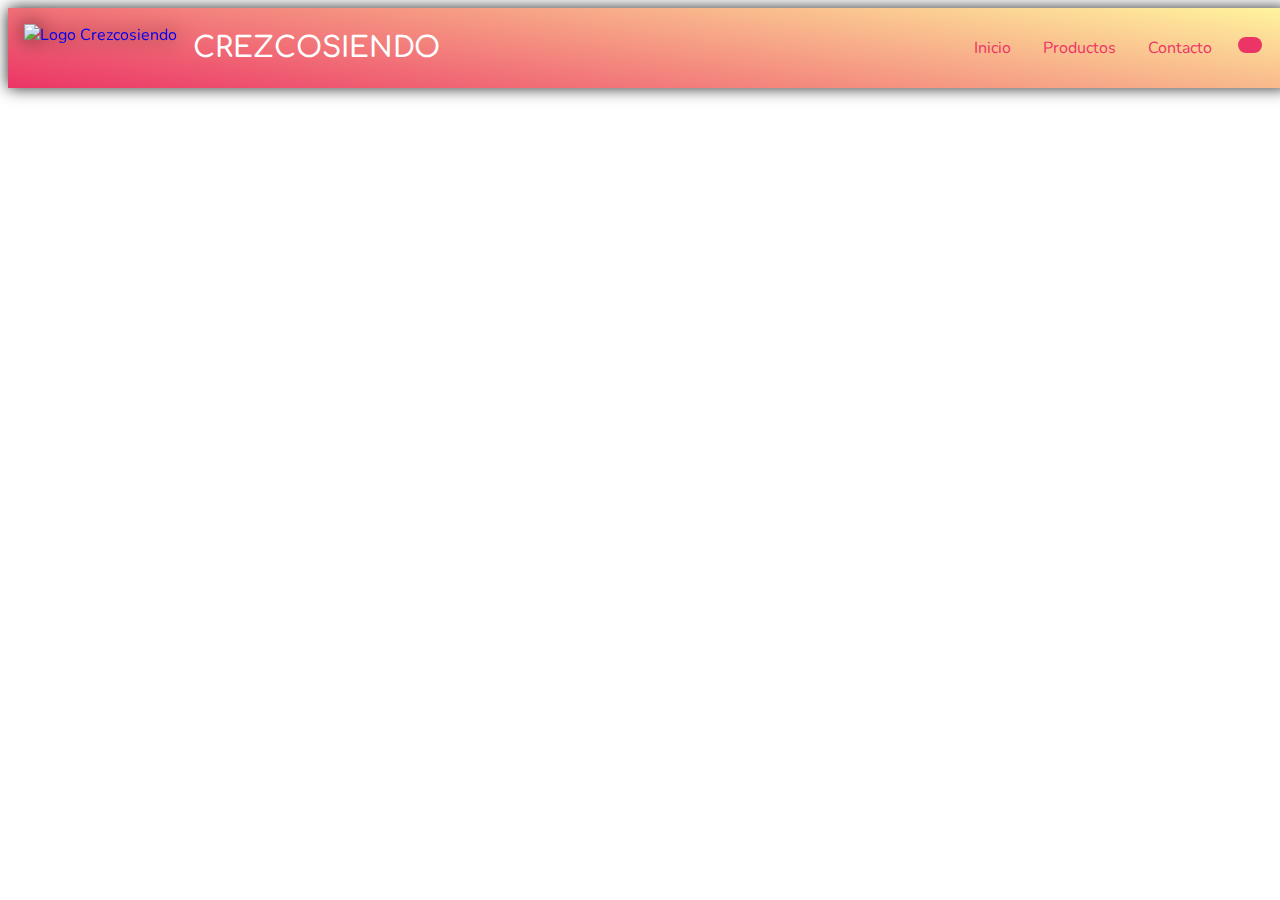
==== commit 5750226a: "modifico modal modificar productos queda ok" ====
--- a/admin.html
+++ b/admin.html
@@ -8,6 +8,9 @@
     <link rel="website icon" type="png" href="./img/logo_marca.png">
     <link rel="stylesheet" href="index.css">
     <link rel="stylesheet" href="admin.css">
+    <link rel="stylesheet" href="products.css">
+    <meta http-equiv="Content-Security-Policy" content="img-src 'self' http://localhost:3500;">
+
     <!-- Bootstrap -->
     <link href="https://cdn.jsdelivr.net/npm/bootstrap@5.3.1/dist/css/bootstrap.min.css" rel="stylesheet"
         integrity="sha384-4bw+/aepP/YC94hEpVNVgiZdgIC5+VKNBQNGCHeKRQN+PtmoHDEXuppvnDJzQIu9" crossorigin="anonymous">
@@ -50,27 +53,25 @@
             <h3 id="usuario-nombre" class="encabezado-titulo">Hola de nuevo</h3>
         </div>
         <div class="encabezado-botones">
-            <button onclick="abrirProductoCrear();" id="agregar-producto">Agregar Producto <i
-                    class="fa-solid fa-file-circle-plus"></i></button>
-            <button onclick="abrirContactoEditar();" id="modificar-contacto">Modificar Contacto <i
-                    class="fa-solid fa-address-book"></i></button>
+            <button id="obtenerDatosBtn">Productos</button><!--<i
+                class="fa-solid fa-file-circle-plus"></i>--> 
+            <button onclick="abrirProductoCrear();" id="agregar-producto">Agregar Producto</button>
+            <!-- <iclass="fa-solid fa-file-circle-plus"></i>--> 
+            <button onclick="abrirContactoEditar();" id="modificar-contacto">Modificar Contacto </button><!--<i
+                class="fa-solid fa-address-book"></i>--> 
             <button onclick="cerrarSesion();" id="cerrar-sesion">Cerrar sesion <i
-                    class="fa-solid fa-door-open"></i></button>
+                    class="fa-solid fa-door-open"></i></button><!----> 
         </div>
     </header>
 
     <div id="contenido-admin">
 
         <!-- =========================== CATALOGO DE PRODUCTOS =========================== -->
-
-        <div class="contenedor-cards">
-
-            <!-- Nueva tarjeta -->
-
-        </div>
-
-    </div>
-
+        <div id="admin-producto">
+            <div class="container w-90" id="admin-productos">
+                <!-- Aquí se mostrarán los productos -->
+            </div>
+        </div>
     <!-- =========================== PIE DE PAGINA =========================== -->
 
     <footer
@@ -149,12 +150,15 @@
                 <input type="text" id="productoId" name="productoId" hidden>
 
                 <div class="label-stack">
+                    
                     <div class="d-flex gap-3">
-                        <label class="label-text" for="disponible">Disponible:</label>
-                        <input type="checkbox" id="disponible" name="disponible">
-                    </div>
-
-                    <div class="d-flex gap-3 align-items-center">
+                        <label class="label-text" for="disponibleSi">Disponible:</label>
+                        <input type="checkbox" id="disponibleSi" name="disponible" value="1">
+                        <label class="label-text" for="disponibleNo">No Disponible:</label>
+                        <input type="checkbox" id="disponibleNo" name="disponible" value="0">
+                    </div>
+                    
+                     <div class="d-flex gap-3 align-items-center">
                         <label class="label-text" for="precio">Precio:</label>
                         <div class="input-group">
                             <span class="input-group-text">$</span>
@@ -243,9 +247,9 @@
         </div>
 
     </dialog>
-
-    <script src="index.js"></script>
-    <script src="admin.js"></script>
+    <script src="products.js" defer></script>
+    <script src="index.js" defer></script>
+    <script src="admin.js" defer></script>
     <script src="https://cdn.jsdelivr.net/npm/bootstrap@5.3.1/dist/js/bootstrap.bundle.min.js"
         integrity="sha384-HwwvtgBNo3bZJJLYd8oVXjrBZt8cqVSpeBNS5n7C8IVInixGAoxmnlMuBnhbgrkm"
         crossorigin="anonymous"></script>
--- a/admin.css
+++ b/admin.css
@@ -106,7 +106,18 @@
     background-color: var(--secondary);
     transition: 0.3s;
 }
-
+.texto-rojo {
+    color: red;
+}
+
+.producto-lema {
+    background-color: black;
+    color: red; 
+    margin-top: 1px; 
+    border-radius: 50px; 
+    text-align: center;
+    align-items: center;
+}
 /* --------------------------- modal --------------------------- */
 
 #addProductModal {
--- a/products.css
+++ b/products.css
@@ -0,0 +1,383 @@
+/* ---------------------------------------------- ESTILOS PERSONALIZADOS (productos) ----------------------------------------------- */
+
+#main-productos {
+    padding: 0 3rem;
+    margin: 3rem 3rem;
+}
+
+#producto-item {
+    display: flex;
+    flex-wrap: wrap;
+    padding-top: 3rem;
+    margin: 0 0;
+}
+
+#producto-item .producto-caja-info {
+    width: 70%;
+    padding: 0 1rem;
+    line-height: 1.2;
+}
+
+#producto-item .producto-caja-info .titulo-item {
+    letter-spacing: -.05rem;
+    font-size: 50px;
+    margin-top: 2rem;
+}
+
+#producto-item .producto-caja-info .texto-item {
+    margin-top: 1rem;
+}
+
+#producto-item .producto-caja-vista {
+    width: 30%;
+    display: flex;
+    justify-content: center;
+}
+
+#producto-item .producto-caja-vista .producto-vista {
+    position: relative;
+}
+
+#producto-item .producto-caja-vista .producto-vista .producto-vista-precio {
+    background-color: rgb(190, 26, 26);
+    color: var(--white);
+    width: 125px;
+    font-size: 20px;
+    font-weight: bold;
+    border-radius: 15px;
+    padding: 5px 0px;
+    text-align: center;
+    position: absolute;
+    right: -20px;
+    top: 25px;
+}
+
+/* .producto-caja-vista .producto-vista .producto-vista-imagen {} */
+
+.producto-caja-vista .producto-vista .marco-disponible {
+    border: 0.75rem solid transparent;
+    background: linear-gradient(white, white),
+        url(./img/back_1_clip.jpg);
+    background-clip: padding-box, border-box;
+    background-size: cover;
+    background-origin: border-box;
+}
+
+.producto-caja-vista .producto-vista .marco-no-disponible {
+    border: 0.75rem solid transparent;
+    background: linear-gradient(white, white),
+        url(./img/back_0_clip.jpg);
+    background-clip: padding-box, border-box;
+    background-size: cover;
+    background-origin: border-box;
+}
+
+.producto-caja-vista .producto-vista .producto-botones {
+    display: flex;
+    justify-content: center;
+    gap: 20px;
+    position: relative;
+    top: -7%;
+}
+
+.producto-caja-vista .producto-vista .producto-botones .boton-producto {
+    background-color: var(--terciary);
+    color: var(--primary);
+    border: none;
+    border-radius: 100px;
+    cursor: pointer;
+    font-size: 20px;
+    text-align: center;
+    text-decoration: none;
+    position: absolute;
+}
+
+.producto-caja-vista .producto-vista .producto-botones .boton-producto:hover {
+    background-color: darkred;
+    color: var(--white);
+    transition: 0.3s;
+}
+
+.producto-caja-vista .producto-vista .producto-botones .boton-producto-ver {
+    position: relative;
+    padding: 12px 30px;
+}
+
+.producto-caja-vista .producto-vista .producto-botones .boton-producto-carrito {
+    position: relative;
+    padding: 12px 15px;
+}
+
+.producto-caja-vista .producto-vista .producto-botones .boton-no-disponible {
+    background-color: #6c757d;
+    color: var(--white);
+}
+
+.producto-caja-vista .producto-vista .producto-botones .boton-no-disponible:hover {
+    background-color: #53575a;
+}
+
+/* ------------------------ Notificaciones Producto Agregado al Carrito ---------------------------------- */
+
+.notificacion {
+    display: none;
+    position: fixed;
+    bottom: 0;
+    right: 0;
+    width: 100%;
+    /* background-color: #4CAF50; */
+    color: white;
+    text-align: center;
+    padding: 15px;
+    z-index: 15;
+    transition: all 0.5s ease-in-out;
+}
+
+.notificacion.mostrar {
+    display: block;
+    background-color: var(--primary);
+    transform: translateY(0);
+}
+
+/* ---------------------------------- Modal Detalles Producto ---------------------------------- */
+
+#modal-producto {
+    border-radius: 20px;
+    border-style: none;
+}
+
+
+#modal-producto .cerrar-modal {
+    border-style: none;
+    float: right;
+    border-radius: 5px;
+    margin: 0 5px;
+}
+
+#modal-producto .cerrar-modal:hover {
+    filter: brightness(0.8);
+}
+
+#modal-producto .modal-producto-content {
+    display: flex;
+    gap: 25px;
+}
+
+.modal-producto-content .precio-producto {
+    text-align: center;
+    background-color: rgb(190, 26, 26);
+    border-radius: 10px;
+    color: var(--white);
+    font-size: 23px;
+    padding: 0 0 0 0;
+    margin: 5px 0 5px 0;
+    width: 120px;
+    position: relative;
+}
+
+.modal-producto-content .fotos-producto {
+    width: 350px;
+    border-radius: 10px;
+    overflow: hidden;
+}
+
+.modal-producto-content .fotos-producto .foto-max {
+    width: 100%;
+    object-fit: cover;
+}
+
+.modal-producto-content .fotos-producto .barra-fotos {
+    width: 100%;
+    display: grid;
+    grid-template-columns: 1fr 1fr 1fr 1fr;
+}
+
+.modal-producto-content .fotos-producto .barra-fotos .foto-min {
+    /* overflow: hidden; */
+    padding: 2px 1px 0 1px;
+    width: 100%;
+    object-fit: cover;
+    transition: all 0.7s;
+}
+
+.modal-producto-content .fotos-producto .barra-fotos .foto-min:hover {
+    filter: brightness(1.4);
+    cursor: pointer;
+}
+
+.modal-producto-content .descripcion-producto {
+    width: 400px;
+    margin-top: 0;
+    overflow: hidden;
+}
+
+.modal-producto-content .descripcion-producto .titulo-producto {
+    margin-top: 25px;
+    font-weight: bold;
+}
+
+#modal-producto::backdrop {
+    background-color: rgba(0, 0, 0, 0.55);
+}
+
+/* RESPONSIVE CSS
+-------------------------------------------------- */
+
+/* Pantallas pequeñas (móviles): Consultas para pantallas con un ancho menor a 576 píxeles. */
+@media (max-width: 575px) {
+
+    /* productos */
+
+    #main-productos {
+        padding: 0 !important;
+        margin: 0 1.5rem !important;
+        margin-bottom: 3rem !important;
+    }
+
+    #producto-item {
+        display: flex !important;
+        flex-direction: column-reverse !important;
+        text-align: center !important;
+    }
+
+    .producto-caja-info {
+        width: 100% !important;
+    }
+
+    .producto-caja-vista {
+        width: 100% !important;
+    }
+
+    .producto-caja-vista .producto-vista .producto-vista-precio {
+        width: 150px !important;
+        font-size: 25px !important;
+        padding: 10px 0px !important;
+        right: -15px !important;
+        top: 30px !important;
+    }
+
+    .producto-botones {
+        gap: 15px !important;
+    }
+
+    .boton-producto {
+        font-size: 22.5px !important;
+    }
+
+    .boton-producto-ver {
+        padding: 15px 35px !important;
+    }
+
+    .boton-producto-carrito {
+        padding: 15px 20px !important;
+    }
+
+    /* modal detalles producto */
+
+    #modal-producto .cerrar-modal {
+        margin: 0 0 5px 0;
+    }
+
+    #modal-producto .modal-producto-content {
+        display: block;
+        gap: 15px;
+    }
+
+    .modal-producto-content .fotos-producto {
+        width: 100%;
+        border-radius: 10px;
+        overflow: hidden;
+    }
+
+    .modal-producto-content .descripcion-producto {
+        width: 100%;
+    }
+
+}
+
+/* Tabletas y pantallas medianas: Consultas para pantallas con un ancho entre 576 y 991 píxeles. */
+@media (min-width: 576px) and (max-width: 991px) {
+
+    /* productos */
+
+    #producto-item {
+        display: flex !important;
+        flex-direction: column-reverse !important;
+        text-align: center !important;
+    }
+
+    .producto-caja-info {
+        width: 100% !important;
+    }
+
+    .producto-caja-vista {
+        width: 100% !important;
+    }
+
+    .producto-caja-vista .producto-vista .producto-vista-precio {
+        width: 175px !important;
+        font-size: 30px !important;
+        padding: 10px 0px !important;
+        right: -25px !important;
+        top: 35px !important;
+    }
+
+    .producto-botones {
+        gap: 30px !important;
+        top: -7% !important;
+    }
+
+    .boton-producto {
+        font-size: 30px !important;
+    }
+
+    .boton-producto-ver {
+        padding: 17.5px 37.5px !important;
+    }
+
+    .boton-producto-carrito {
+        padding: 17.5px 22.5px !important;
+    }
+
+    .texto-item {
+        font-size: 25px !important;
+    }
+
+    /* modal detalles producto */
+
+    #modal-producto .cerrar-modal {
+        margin: 0 0 10px 0;
+        padding: 0px 10px;
+        font-size: 25px;
+    }
+
+    #modal-producto .modal-producto-content {
+        display: block;
+        text-align: center;
+        gap: 15px;
+    }
+
+    #modal-producto .modal-producto-content .precio-producto {
+        width: 200px;
+        font-size: 30px;
+    }
+
+    #modal-producto .modal-producto-content .fotos-producto {
+        width: 100%;
+    }
+
+    #modal-producto .modal-producto-content .fotos-producto .foto-max {
+        height: 400px;
+    }
+
+    #modal-producto .modal-producto-content .descripcion-producto {
+        width: 100%;
+    }
+
+    #modal-producto .modal-producto-content .descripcion-producto .parrafo-producto {
+        font-size: 25px;
+    }
+}
+
+/* Pantallas grandes (escritorio): Consultas para pantallas con un ancho igual o superior a 992 píxeles. */
+@media (min-width: 992px) {}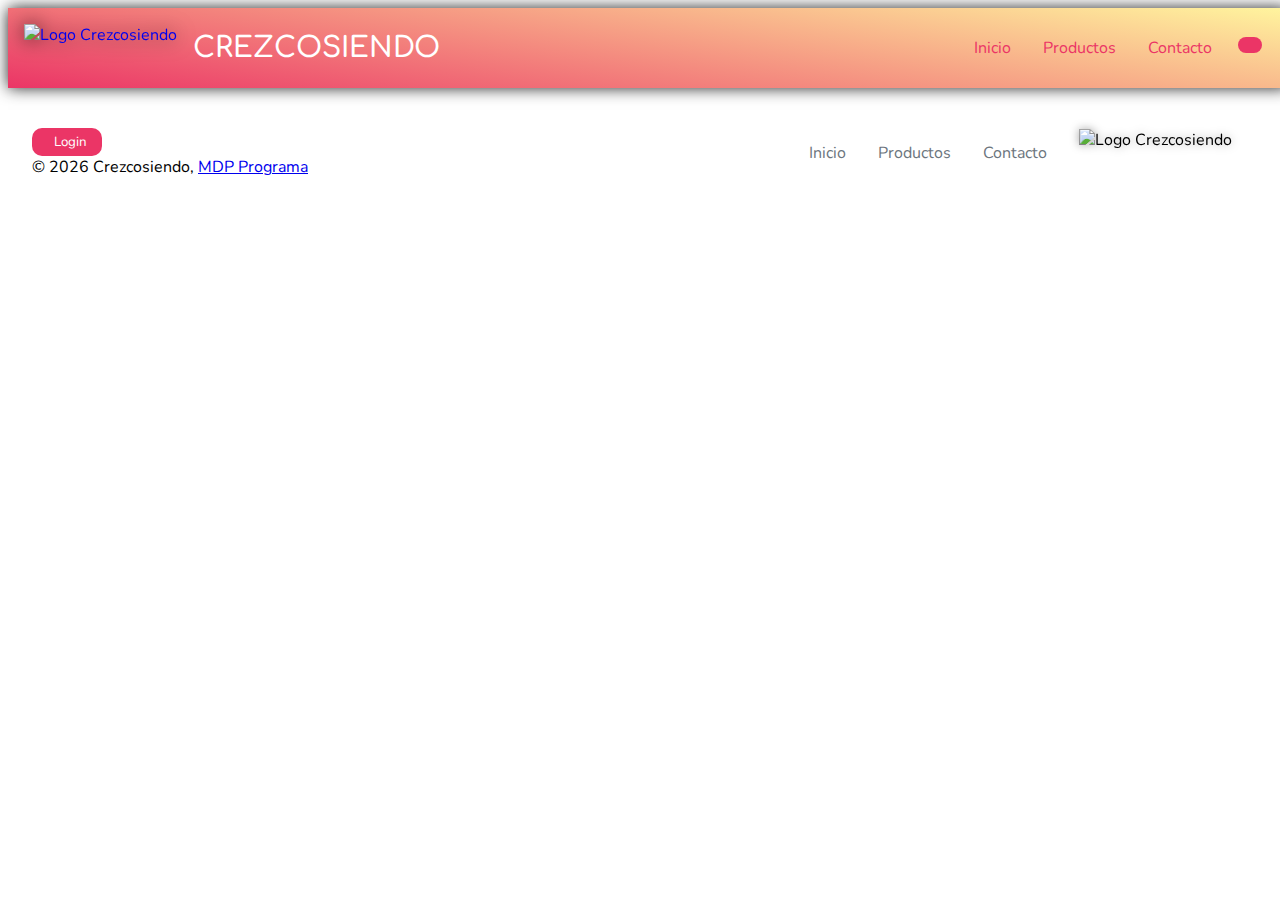
==== commit c64ec7b2: "arreglo fallas en carrito" ====
--- a/admin.html
+++ b/admin.html
@@ -50,14 +50,15 @@
     <header id="encabezado-admin">
         <div class="encabezado-usuario">
             <a href="admin.html"><button id="perfil-admin"><i class="fa-solid fa-user"></i></button></a>
-            <h3 id="usuario-nombre" class="encabezado-titulo">Hola de nuevo</h3>
+            <h3 id="usuario-nombre" class="encabezado-titulo">Hola</h3>
         </div>
         <div class="encabezado-botones">
+            <button onclick="abrirContactos();" id="contactos">Contactos</button>
             <button id="obtenerDatosBtn">Productos</button><!--<i
                 class="fa-solid fa-file-circle-plus"></i>--> 
             <button onclick="abrirProductoCrear();" id="agregar-producto">Agregar Producto</button>
             <!-- <iclass="fa-solid fa-file-circle-plus"></i>--> 
-            <button onclick="abrirContactoEditar();" id="modificar-contacto">Modificar Contacto </button><!--<i
+            <button onclick="abrirContactoEditar();" id="modificar-contacto">Crezcosiendo</button><!--<i
                 class="fa-solid fa-address-book"></i>--> 
             <button onclick="cerrarSesion();" id="cerrar-sesion">Cerrar sesion <i
                     class="fa-solid fa-door-open"></i></button><!----> 
@@ -88,54 +89,79 @@
             <img src="img/logo_marca.png" class="footer-logo" alt="Logo Crezcosiendo">
         </ul>
     </footer>
-
-    <!-- =========================== MODAL AÑADIR PRODUCTO =========================== -->
-
-    <dialog id="modal-producto-create" class="modal-admin">
-
-        <button onclick="cerrarModal(this);" class="cerrar-modal"><i class="fa-solid fa-xmark"></i></button>
-
-        <div class="modal-content">
-            <h2>Agregar Producto</h2>
-            <form id="form-producto-create" enctype="multipart/form-data" action="">
-                <!--  formulario para agregar producto  -->
-                <div class="label-stack">
-                    <div class="d-flex gap-3">
-                        <label class="label-text" for="disponible">Disponible:</label>
-                        <input type="checkbox" id="disponible" name="disponible" checked>
-                    </div>
-
-                    <div class="d-flex gap-3 align-items-center">
-                        <label class="label-text" for="precio">Precio:</label>
-                        <div class="input-group">
-                            <span class="input-group-text">$</span>
-                            <input class="form-control" type="number" class="label-input" id="precio" name="precio"
-                                required>
-                        </div>
-                    </div>
-                </div>
-
-                <label class="label-modal label-text" for="titulo">Título:</label>
-                <input type="text" class="label-input" id="titulo" name="titulo" required>
-
-                <label class="label-modal label-text" for="descripcion">Descripción:</label>
-                <textarea id="descripcion" class="label-input label-textarea" name="descripcion" maxlength="800"
-                    style="resize: none;" required></textarea>
-
-                <label class="label-modal label-text">Fotos del Producto:</label>
-                <ul class="input-lista-fotos">
-                    <li><input type="file" id="foto-c1" name="fotos[]" accept="image/*" required></li>
-                    <li><input type="file" id="foto-c2" name="fotos[]" accept="image/*" required></li>
-                    <li><input type="file" id="foto-c3" name="fotos[]" accept="image/*" required></li>
-                    <li><input type="file" id="foto-c4" name="fotos[]" accept="image/*" required></li>
-                </ul>
-
-                <button class="boton-form" onclick="" type="submit"><i class="fa-solid fa-file-circle-plus"></i>
-                    Agregar</button>
-            </form>
-        </div>
-
-    </dialog>
+<!--=================================MODAL CONTACTOS===================================-->
+<!--<div class="container mt-4">
+    <h1>Lista de Pedidos</h1>-->
+
+    <!-- Encabezado de la tabla -->
+   <!-- <div class="row order-row bg-light">
+      <div class="col">Nombre</div>
+      <div class="col">Correo Electrónico</div>
+      <div class="col">Número de Teléfono</div>
+      <div class="col">Detalles del Pedido</div>
+      <div class="col">Estado</div>
+      <div class="col">Acciones</div>
+    </div>-->
+
+    <!-- Fila -->
+   <!-- <div class="row order-row">
+      <div class="col">clientname1</div>
+      <div class="col">correo@ejemplo.com</div>
+      <div class="col">123456</div>
+      <div class="col">Detalles del pedido</div>
+      <div class="col">Estado Pendiente</div>
+      <div class="col">
+        <button class="btn btn-danger btn-sm" onclick="eliminarPedido(this)">Eliminar</button>
+      </div>
+    </div>-->
+
+
+<!-- =========================== MODAL AÑADIR PRODUCTO =========================== -->
+<dialog id="modal-producto-create" class="modal-admin">
+
+    <button onclick="cerrarModal(this);" class="cerrar-modal"><i class="fa-solid fa-xmark"></i></button>
+
+    <div class="modal-content">
+        <h2>Agregar Producto</h2>
+        <form id="form-producto-create" enctype="multipart/form-data" action="">
+            <!--  formulario para agregar producto  -->
+            <div class="label-stack">
+                <div class="d-flex gap-3">
+                    <label class="label-text" for="disponible">Disponible:</label>
+                    <input type="checkbox" id="disponible" name="disponible" checked>
+                </div>
+
+                <div class="d-flex gap-3 align-items-center">
+                    <label class="label-text" for="precio">Precio:</label>
+                    <div class="input-group">
+                        <span class="input-group-text">$</span>
+                        <input class="form-control" type="number" class="label-input" id="precio" name="precio"
+                            required>
+                    </div>
+                </div>
+            </div>
+
+            <label class="label-modal label-text" for="titulo">Título:</label>
+            <input type="text" class="label-input" id="titulo" name="titulo" required>
+
+            <label class="label-modal label-text" for="descripcion">Descripción:</label>
+            <textarea id="descripcion" class="label-input label-textarea" name="descripcion" maxlength="800"
+                style="resize: none;" required></textarea>
+
+            <label class="label-modal label-text">Fotos del Producto:</label>
+            <ul class="input-lista-fotos">
+                <li><input type="file" id="foto-c1" name="fotos[]" accept="image/*" required></li>
+                <li><input type="file" id="foto-c2" name="fotos[]" accept="image/*" required></li>
+                <li><input type="file" id="foto-c3" name="fotos[]" accept="image/*" required></li>
+                <li><input type="file" id="foto-c4" name="fotos[]" accept="image/*" required></li>
+            </ul>
+
+            <button class="boton-form" onclick="" type="submit"><i class="fa-solid fa-file-circle-plus"></i>
+                Agregar</button>
+        </form>
+    </div>
+
+</dialog>
 
     <!-- =========================== MODAL EDITAR PRODUCTO =========================== -->
 
@@ -203,8 +229,8 @@
         <button onclick="cerrarModal(this);" class="cerrar-modal"><i class="fa-solid fa-xmark"></i></button>
 
         <div class="modal-content">
-            <h2 class="modal-title">Editar Contacto</h2>
-            <form id="form-contacto-update" action=""> <!--  formulario para editar contacto  -->
+            <h2 class="modal-title">Editar Datos del Negocio</h2>
+            <form id="form-contacto-update" action="http://localhost:3500/admin/contact/1" method="PUT">
                 <label class="label-text" for="telefono">Telefono:</label>
                 <input type="tel" class="label-input" id="telefono" name="telefono" required>
                 <div class="label-stack">
--- a/admin.css
+++ b/admin.css
@@ -1,6 +1,6 @@
-#contenido-admin {
+/*#contenido-admin {
     display: none;
-}
+}*/
 
 /* --------------------------- encabezado admin --------------------------- */
 
@@ -34,6 +34,7 @@
 #encabezado-admin .encabezado-botones {
     display: flex;
     gap: 7px;
+    justify-content: flex-end;
 }
 
 #encabezado-admin button {
